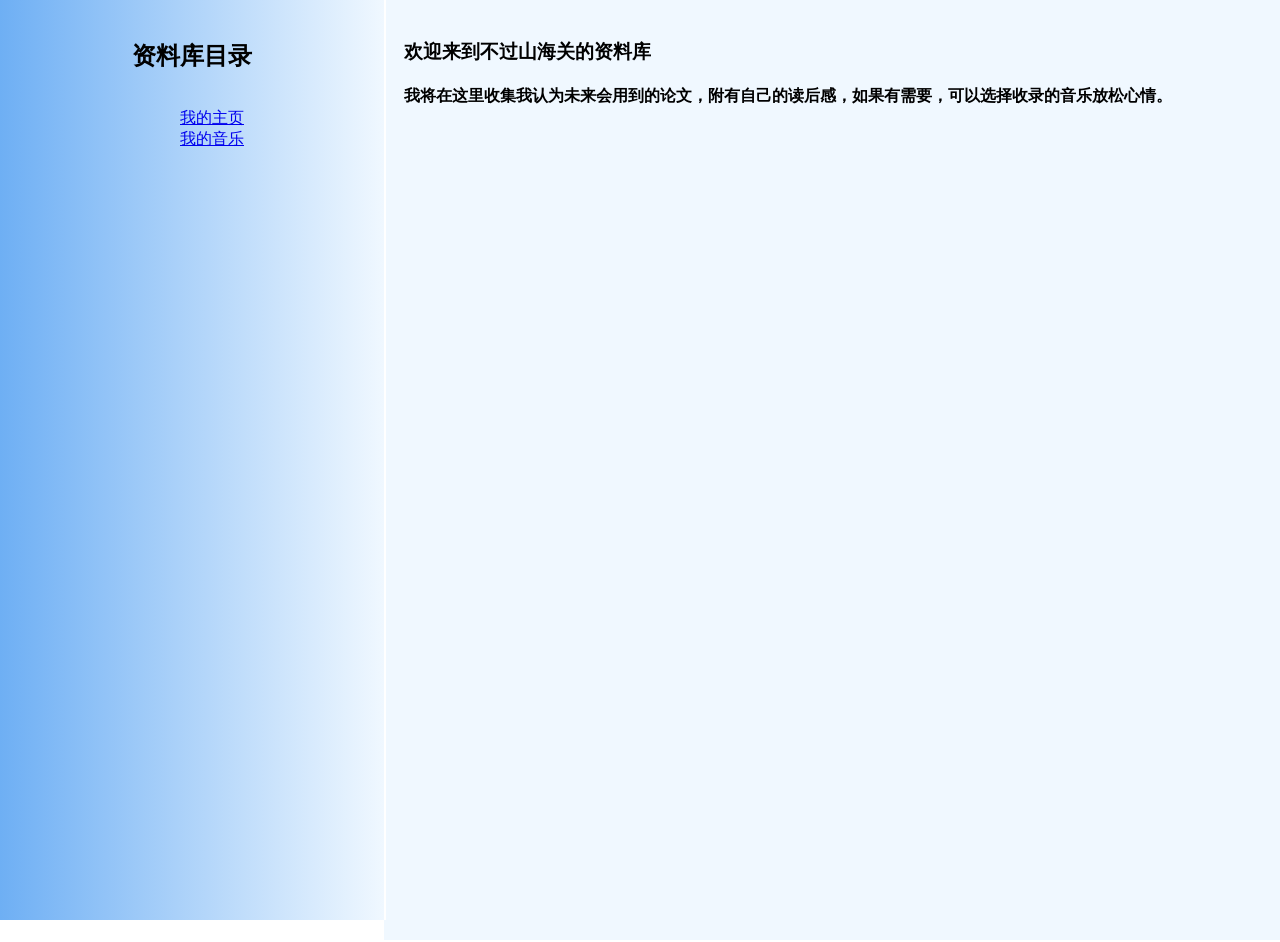
==== index.html @ c3f628b2 "Update index.html" ====
<?php

?>

<!DOCTYPE html>
<html lang="en">
<head>
    <meta charset="UTF-8">
    <meta name="viewport" content="width=device-width, initial-scale=1.0">
    <title>不过山海关的资料库</title>
    <link rel="stylesheet" href="styles-index.css">
</head>



<body>
    <!--目录部分-->
    <div class="main">
       <h2>资料库目录</h2>
       <ul>
        <il><a href="zhuye.html"  >我的主页</a></il><br>
        <il><a href="music.html"  >我的音乐</a></il>
        <il></il>

       </ul> 
    </div>


    <!--内容部分--> 
    <div class="preamble">
        <h3>欢迎来到不过山海关的资料库</h3>
        <h4>
            我将在这里收集我认为未来会用到的论文，附有自己的读后感，如果有需要，可以选择收录的音乐放松心情。
        </h4>

    </div>



</body>




</html>
---- styles-index.css ----
body, html{

    margin: 0;
    padding: 0;
    height: 100%;
    font-family: Arial, sans-serif;
}

/*左侧目录栏*/
.main{
    
    position:fixed;    
    left: 0;
    top: 0;
    width: 30%;
    height: 100%;
    background:linear-gradient(to left ,aliceblue, rgb(110, 175, 244));/*渐变*/
    padding-top: 20px;
    overflow-y: auto;
    border-right: 2px solid white ;
    /*目录内容全部居中*/
    display: flex;
    flex-direction: column;
    align-items: center;
}

.main h2{
    text-align: center;  
}

.preamble{
    margin-left:30%;
    padding: 20px;
    height:100%;
    background-color:aliceblue;
    border-bottom: 2px solid white;

}
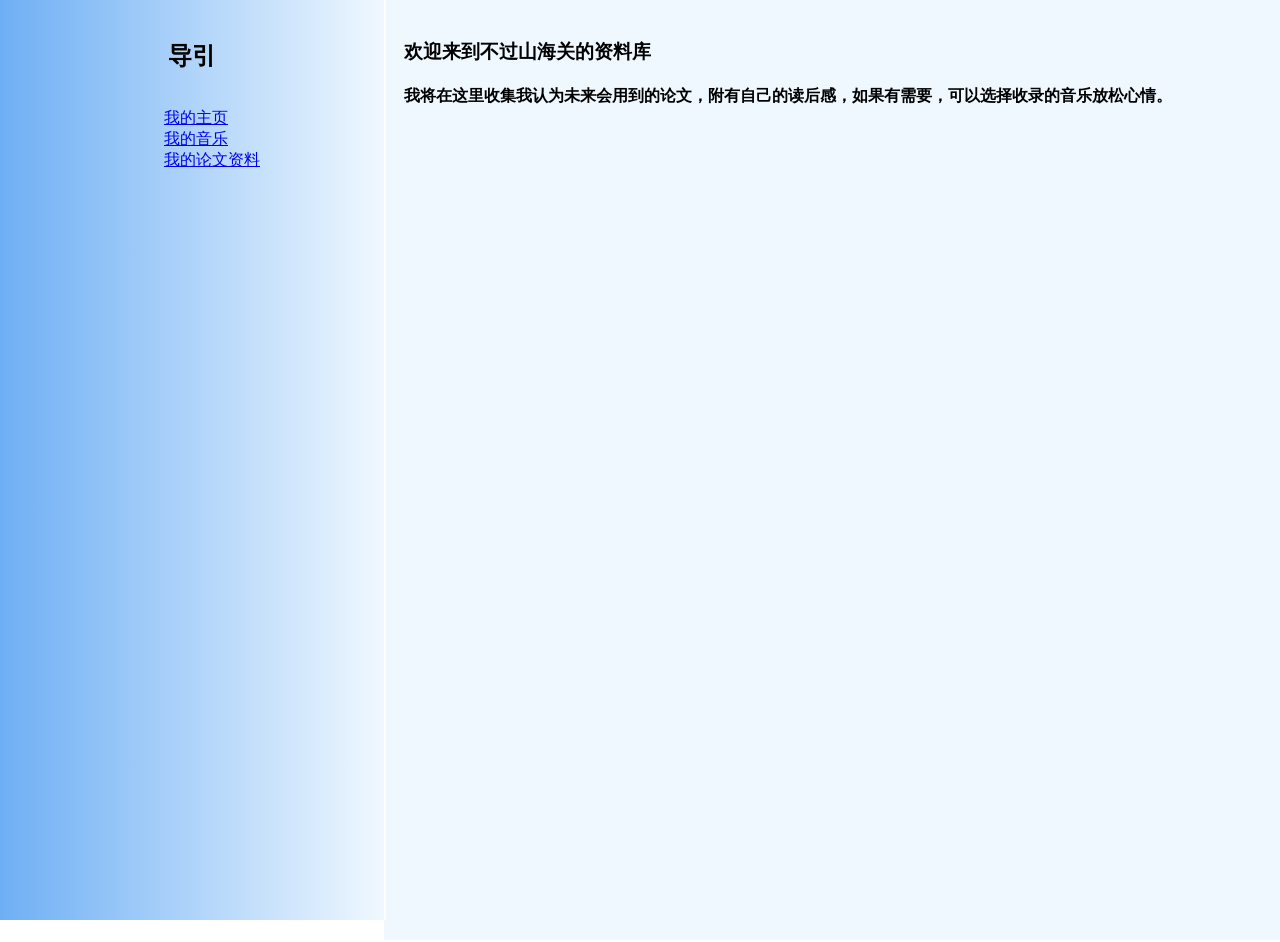
==== commit 48449a09: "update html" ====
--- a/index.html
+++ b/index.html
@@ -15,14 +15,16 @@
 
 <body>
     <!--目录部分-->
+
     <div class="main">
-       <h2>资料库目录</h2>
-       <ul>
-        <il><a href="zhuye.html"  >我的主页</a></il><br>
-        <il><a href="music.html"  >我的音乐</a></il>
-        <il></il>
+       <h2>导引</h2>
 
+        <ul>
+            <il><a href="zhuye.html"  class="zhuye1" >我的主页</a></il><br>
+            <il><a href="music.html"  class="music1" >我的音乐</a></il><br>
+            <il><a href="assay.html"  class="assay1" >我的论文资料</a></il>
        </ul> 
+       
     </div>
 
 
@@ -34,12 +36,11 @@
         </h4>
 
     </div>
+ 
 
 
 
+    
 </body>
 
-
-
-
 </html>
--- a/styles-index.css
+++ b/styles-index.css
@@ -4,11 +4,11 @@
     padding: 0;
     height: 100%;
     font-family: Arial, sans-serif;
+
 }
 
-/*左侧目录栏*/
-.main{
-    
+/*导引*/
+.main {
     position:fixed;    
     left: 0;
     top: 0;
@@ -35,4 +35,38 @@
     background-color:aliceblue;
     border-bottom: 2px solid white;
 
+}
+
+/*资料库目录*/
+.nav {
+    position:fixed;    
+    left: 0;
+    top: 0;
+    width: 30%;
+    height: 100%;
+    background:linear-gradient(to left ,aliceblue, rgb(110, 175, 244));/*渐变*/
+    padding-top: 20px;
+    overflow-y: auto;
+    border-right: 2px solid white ;
+    /*目录内容全部居中*/
+    display: flex;
+    flex-direction: column;
+    align-items: center;
+}
+
+/*人物事迹*/
+.nav1 {
+    position:fixed;    
+    left: 0;
+    top: 0;
+    width: 30%;
+    height: 100%;
+    background:linear-gradient(to left ,aliceblue, rgb(110, 175, 244));/*渐变*/
+    padding-top: 20px;
+    overflow-y: auto;
+    border-right: 2px solid white ;
+    /*目录内容全部居中*/
+    display: flex;
+    flex-direction: column;
+    align-items: center;
 }
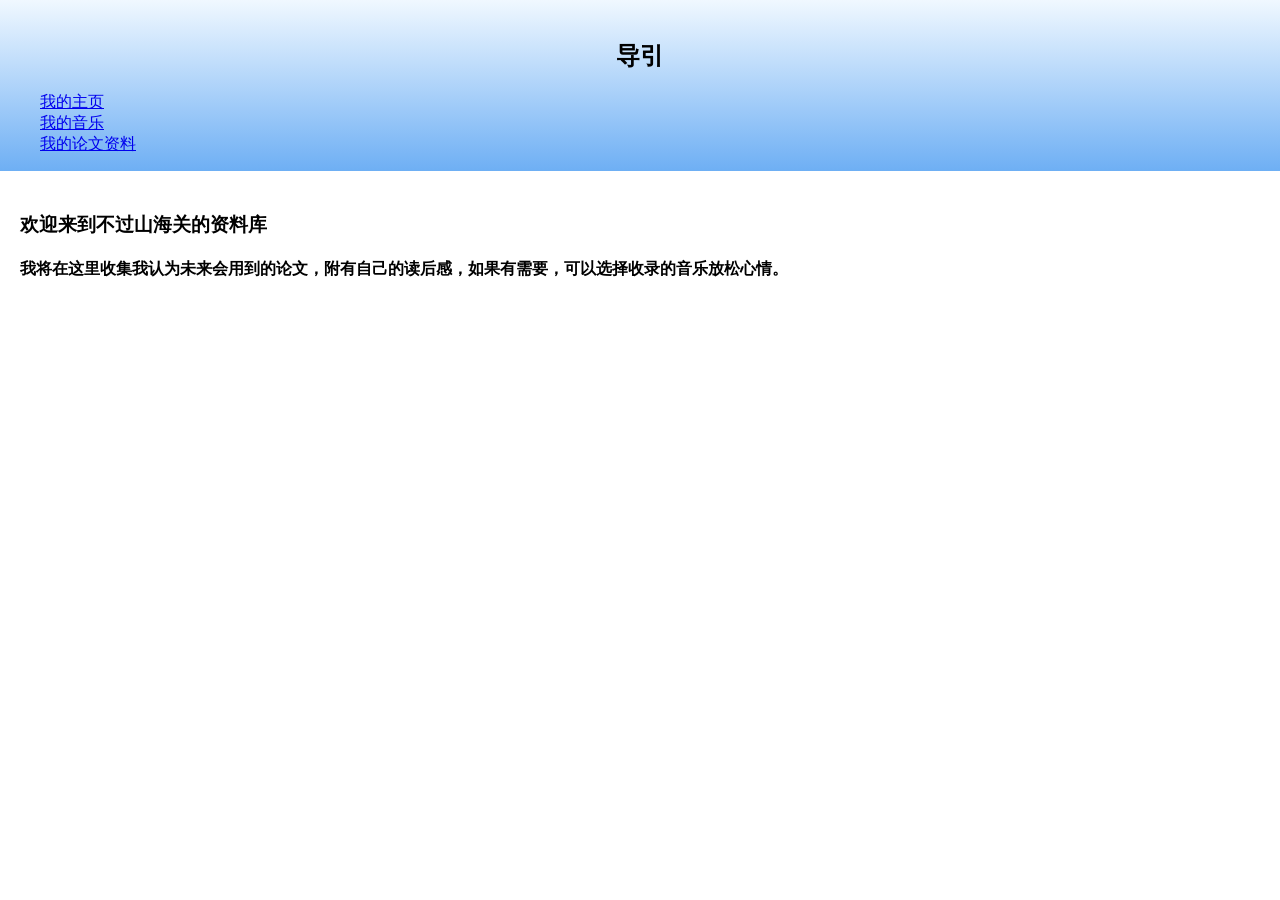
==== commit eb1f2d18: "update" ====
--- a/index.html
+++ b/index.html
@@ -1,40 +1,40 @@
-<?php
-
-?>
-
 <!DOCTYPE html>
 <html lang="en">
 <head>
     <meta charset="UTF-8">
     <meta name="viewport" content="width=device-width, initial-scale=1.0">
+
     <title>不过山海关的资料库</title>
-    <link rel="stylesheet" href="styles-index.css">
+
+    <link rel="stylesheet" href="css/styles-index.css">
+    
 </head>
 
 
 
 <body>
     <!--目录部分-->
+    <div class="container">
+        <div class="main">
+        <h2>导引</h2>
 
-    <div class="main">
-       <h2>导引</h2>
-
-        <ul>
-            <il><a href="zhuye.html"  class="zhuye1" >我的主页</a></il><br>
-            <il><a href="music.html"  class="music1" >我的音乐</a></il><br>
-            <il><a href="assay.html"  class="assay1" >我的论文资料</a></il>
-       </ul> 
-       
-    </div>
+            <ul>
+                <il><a href="zhuye.html"  class="zhuye1" >我的主页</a></il><br>
+                <il><a href="music.html"  class="music1" >我的音乐</a></il><br>
+                <il><a href="assay.html"  class="assay1" >我的论文资料</a></il>
+            </ul> 
+        
+        </div>
 
 
-    <!--内容部分--> 
-    <div class="preamble">
-        <h3>欢迎来到不过山海关的资料库</h3>
-        <h4>
-            我将在这里收集我认为未来会用到的论文，附有自己的读后感，如果有需要，可以选择收录的音乐放松心情。
-        </h4>
+        <!--内容部分--> 
+        <div class="preamble">
+            <h3>欢迎来到不过山海关的资料库</h3>
+            <h4>
+                我将在这里收集我认为未来会用到的论文，附有自己的读后感，如果有需要，可以选择收录的音乐放松心情。
+            </h4>
 
+        </div>
     </div>
  
 
--- a/css/styles-index.css
+++ b/css/styles-index.css
@@ -0,0 +1,90 @@
+/*
+
+body, html{
+
+    margin: 0;
+    padding: 0;
+    height: 100%;
+    font-family: Arial, sans-serif;
+
+}  */
+
+/*导引
+.main {
+    position:fixed;    
+    left: 0;
+    top: 0;
+    width: 30%;
+    height: 100%;
+    background:linear-gradient(to left ,aliceblue, rgb(110, 175, 244));/*渐变*/ 
+    /*
+    padding-top: 20px;
+    overflow-y: auto;
+    border-right: 2px solid white ; */
+    /*目录内容全部居中*/         /*
+    display: flex;
+    flex-direction: column;
+    align-items: center;
+    
+}
+
+.main h2{
+    text-align: center;  
+}
+
+.preamble{
+    margin-left:30%;
+    padding: 20px;
+    height:100%;
+    background-color:aliceblue;
+    border-bottom: 2px solid white;
+
+}
+
+   */
+   /* styles-phone.css */
+/* 手机端适配样式，屏幕宽度小于 768px 时生效 */
+
+body, html {
+    margin: 0;
+    padding: 0;
+}
+
+/* 手机端整体改为上下排列 */
+.container {
+    display: flex;
+    flex-direction: column;   /* 左右变上下 */
+    width: 100%;
+}
+
+/* 侧边栏：从固定侧边改为顶部通栏 */
+.main {
+    position: static;         /* 取消固定定位 */
+    width: 100%;              /* 占满整行 */
+    height: auto;             /* 高度自适应 */
+    max-height: 40vh;         /* 最多占屏幕 40%，避免挡住内容 */
+    overflow-y: auto;
+    border-right: none;
+    border-bottom: 2px solid white;   /* 分隔线从右侧改到底部 */
+    padding-top: 20px;
+    background: linear-gradient(to bottom, aliceblue, rgb(110, 175, 244)); /* 渐变改为竖向 */
+}
+
+/* 目录内容居中 */
+.main h2 {
+    text-align: center;
+}
+
+/* 右侧内容区：取消左边距，占满宽度 */
+.preamble {
+    margin-left: 0;           /* 关键！取消 30% 的左边距 */
+    width: 100%;
+    padding: 20px;
+    box-sizing: border-box;   /* padding 不撑宽盒子 */
+}
+
+/* 歌单卡片适配小屏 */
+.right-content audio {
+    width: 100%;
+    max-width: 100%;
+}
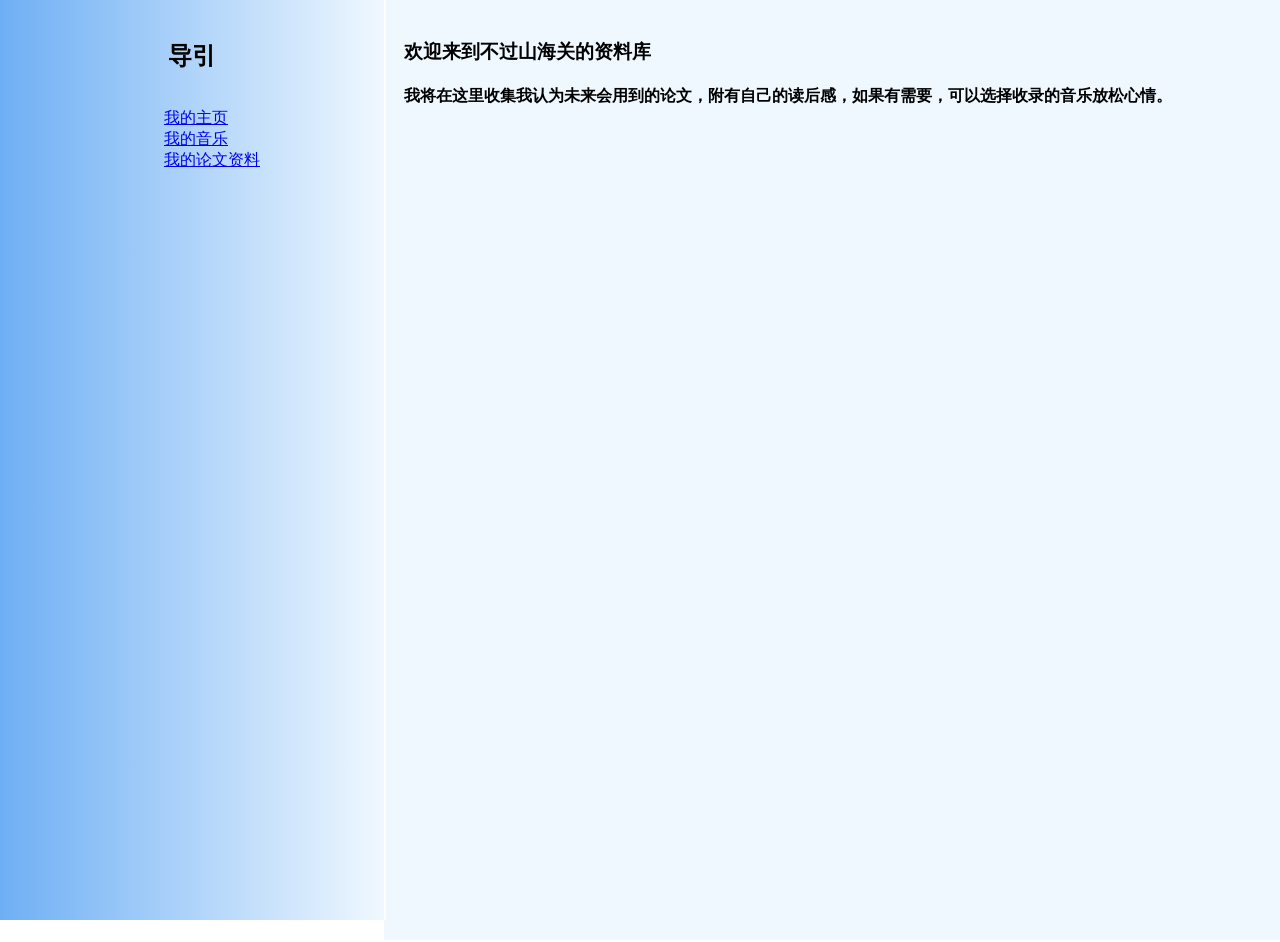
==== commit ccd50ae0: "update" ====
--- a/index.html
+++ b/index.html
@@ -14,28 +14,28 @@
 
 <body>
     <!--目录部分-->
-    <div class="container">
-        <div class="main">
-        <h2>导引</h2>
+    
+    <div class="main">
+    <h2>导引</h2>
 
-            <ul>
-                <il><a href="zhuye.html"  class="zhuye1" >我的主页</a></il><br>
-                <il><a href="music.html"  class="music1" >我的音乐</a></il><br>
-                <il><a href="assay.html"  class="assay1" >我的论文资料</a></il>
-            </ul> 
+        <ul>
+            <il><a href="zhuye.html"  class="zhuye1" >我的主页</a></il><br>
+            <il><a href="music.html"  class="music1" >我的音乐</a></il><br>
+            <il><a href="assay.html"  class="assay1" >我的论文资料</a></il>
+        </ul> 
         
-        </div>
+    </div>
 
 
-        <!--内容部分--> 
-        <div class="preamble">
-            <h3>欢迎来到不过山海关的资料库</h3>
-            <h4>
-                我将在这里收集我认为未来会用到的论文，附有自己的读后感，如果有需要，可以选择收录的音乐放松心情。
-            </h4>
+     <!--内容部分--> 
+    <div class="preamble">
+        <h3>欢迎来到不过山海关的资料库</h3>
+        <h4>
+            我将在这里收集我认为未来会用到的论文，附有自己的读后感，如果有需要，可以选择收录的音乐放松心情。
+        </h4>
 
-        </div>
     </div>
+    
  
 
 
--- a/css/styles-index.css
+++ b/css/styles-index.css
@@ -1,4 +1,3 @@
-/*
 
 body, html{
 
@@ -7,9 +6,9 @@
     height: 100%;
     font-family: Arial, sans-serif;
 
-}  */
+}  
 
-/*导引
+/*导引*/
 .main {
     position:fixed;    
     left: 0;
@@ -17,11 +16,11 @@
     width: 30%;
     height: 100%;
     background:linear-gradient(to left ,aliceblue, rgb(110, 175, 244));/*渐变*/ 
-    /*
+   
     padding-top: 20px;
     overflow-y: auto;
-    border-right: 2px solid white ; */
-    /*目录内容全部居中*/         /*
+    border-right: 2px solid white ; 
+    /*目录内容全部居中*/         
     display: flex;
     flex-direction: column;
     align-items: center;
@@ -35,56 +34,11 @@
 .preamble{
     margin-left:30%;
     padding: 20px;
-    height:100%;
+    height: 100%;
     background-color:aliceblue;
     border-bottom: 2px solid white;
+    overflow-y: auto;
 
 }
 
-   */
-   /* styles-phone.css */
-/* 手机端适配样式，屏幕宽度小于 768px 时生效 */
-
-body, html {
-    margin: 0;
-    padding: 0;
-}
-
-/* 手机端整体改为上下排列 */
-.container {
-    display: flex;
-    flex-direction: column;   /* 左右变上下 */
-    width: 100%;
-}
-
-/* 侧边栏：从固定侧边改为顶部通栏 */
-.main {
-    position: static;         /* 取消固定定位 */
-    width: 100%;              /* 占满整行 */
-    height: auto;             /* 高度自适应 */
-    max-height: 40vh;         /* 最多占屏幕 40%，避免挡住内容 */
-    overflow-y: auto;
-    border-right: none;
-    border-bottom: 2px solid white;   /* 分隔线从右侧改到底部 */
-    padding-top: 20px;
-    background: linear-gradient(to bottom, aliceblue, rgb(110, 175, 244)); /* 渐变改为竖向 */
-}
-
-/* 目录内容居中 */
-.main h2 {
-    text-align: center;
-}
-
-/* 右侧内容区：取消左边距，占满宽度 */
-.preamble {
-    margin-left: 0;           /* 关键！取消 30% 的左边距 */
-    width: 100%;
-    padding: 20px;
-    box-sizing: border-box;   /* padding 不撑宽盒子 */
-}
-
-/* 歌单卡片适配小屏 */
-.right-content audio {
-    width: 100%;
-    max-width: 100%;
-}+ 
